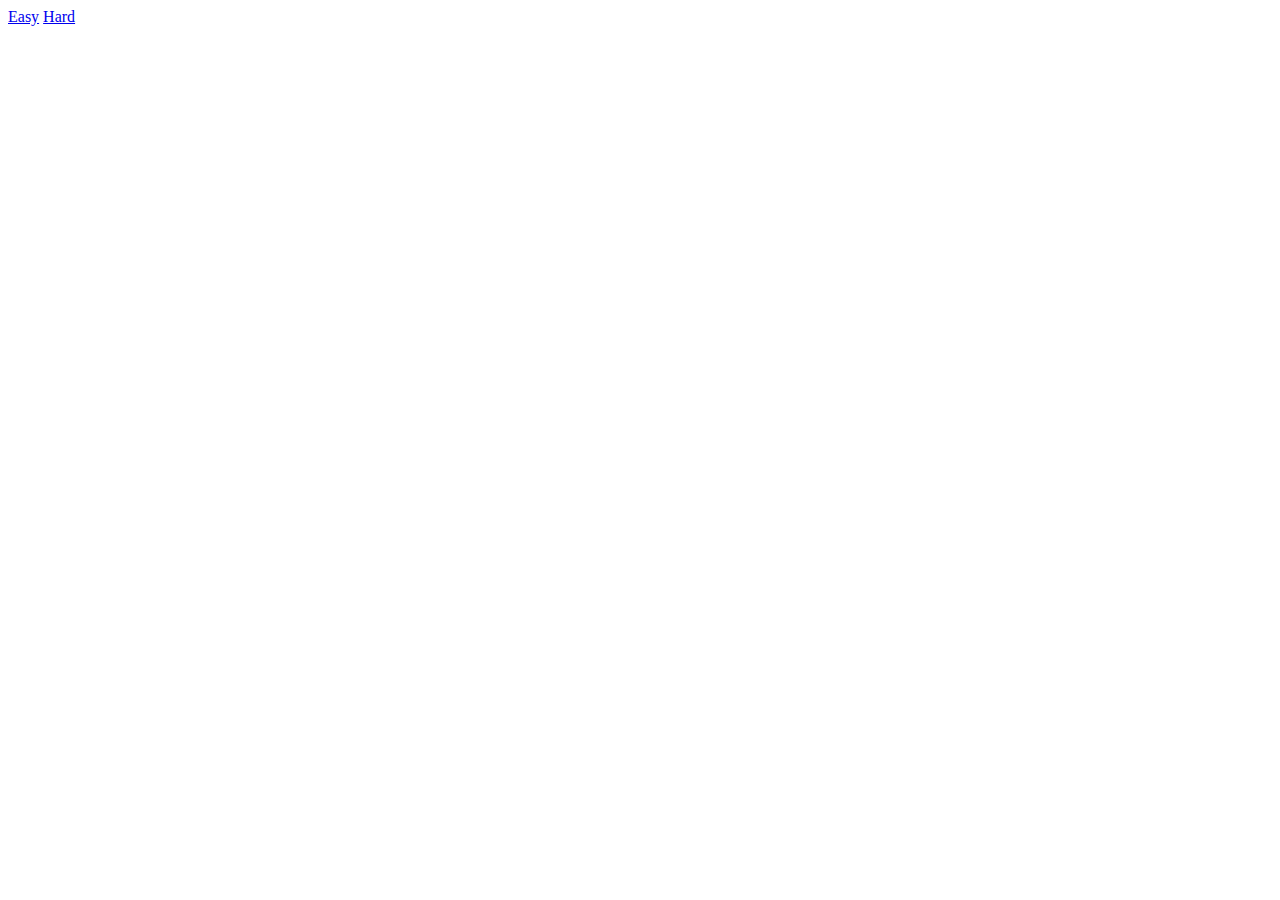
==== index.html @ 07dda697 "grid layout" ====
<!DOCTYPE html>
<html lang="en">
<head>
    <meta charset="utf-8">
    <title>Wireframe by Drake Li</title>
</head>
<body>
    <nav>
        <a href="easy.html">Easy</a>
        <a href="hard.html">Hard</a>
    </nav>
</body>
</html>
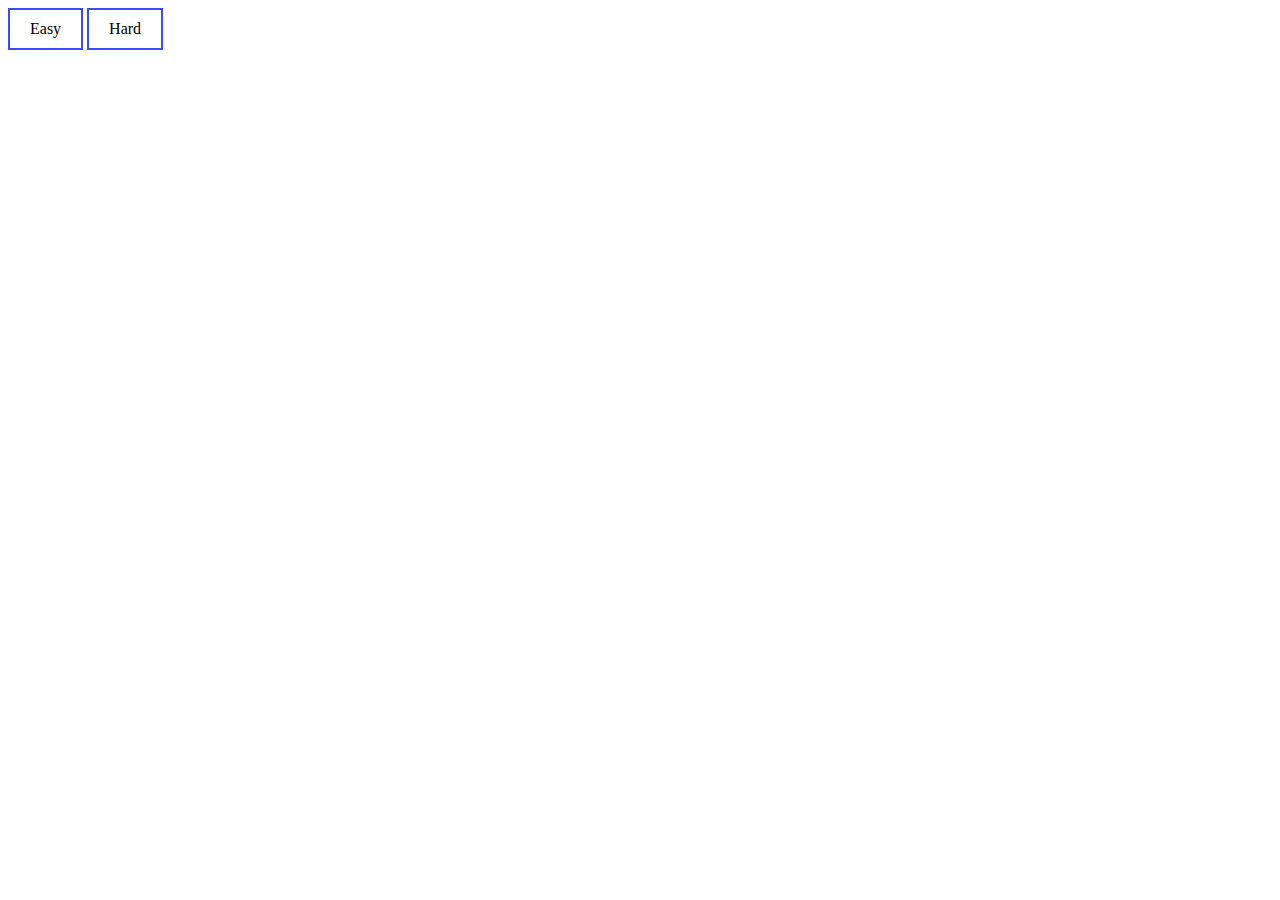
==== commit 23a7d34d: "Update index.html" ====
--- a/index.html
+++ b/index.html
@@ -4,6 +4,21 @@
     <meta charset="utf-8">
     <title>Wireframe by Drake Li</title>
 </head>
+<style>
+a:link, a:visited {
+  background-color: white;
+  color: black;
+  border: 2px solid #3D4BF5;
+  padding: 10px 20px;
+  text-align: center;
+  text-decoration: none;
+  display: inline-block;
+}
+a:hover, a:active {
+  background-color: #3D4BF5;
+  color: white;
+}
+</style>
 <body>
     <nav>
         <a href="easy.html">Easy</a>
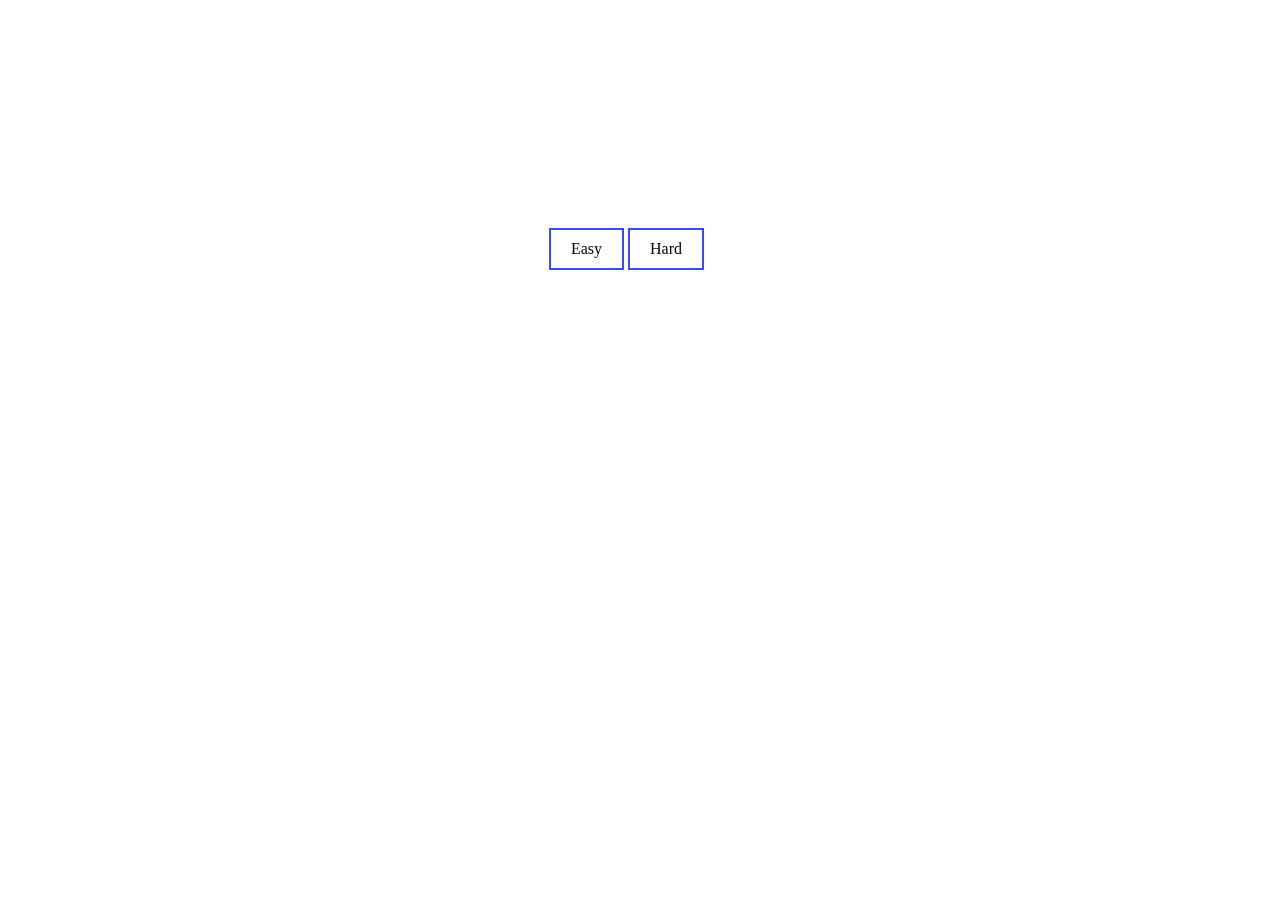
==== commit 7445afe0: "Update index.html" ====
--- a/index.html
+++ b/index.html
@@ -18,6 +18,11 @@
   background-color: #3D4BF5;
   color: white;
 }
+nav {
+  position: fixed;
+  bottom: 70%;
+  right: 45%;
+}
 </style>
 <body>
     <nav>
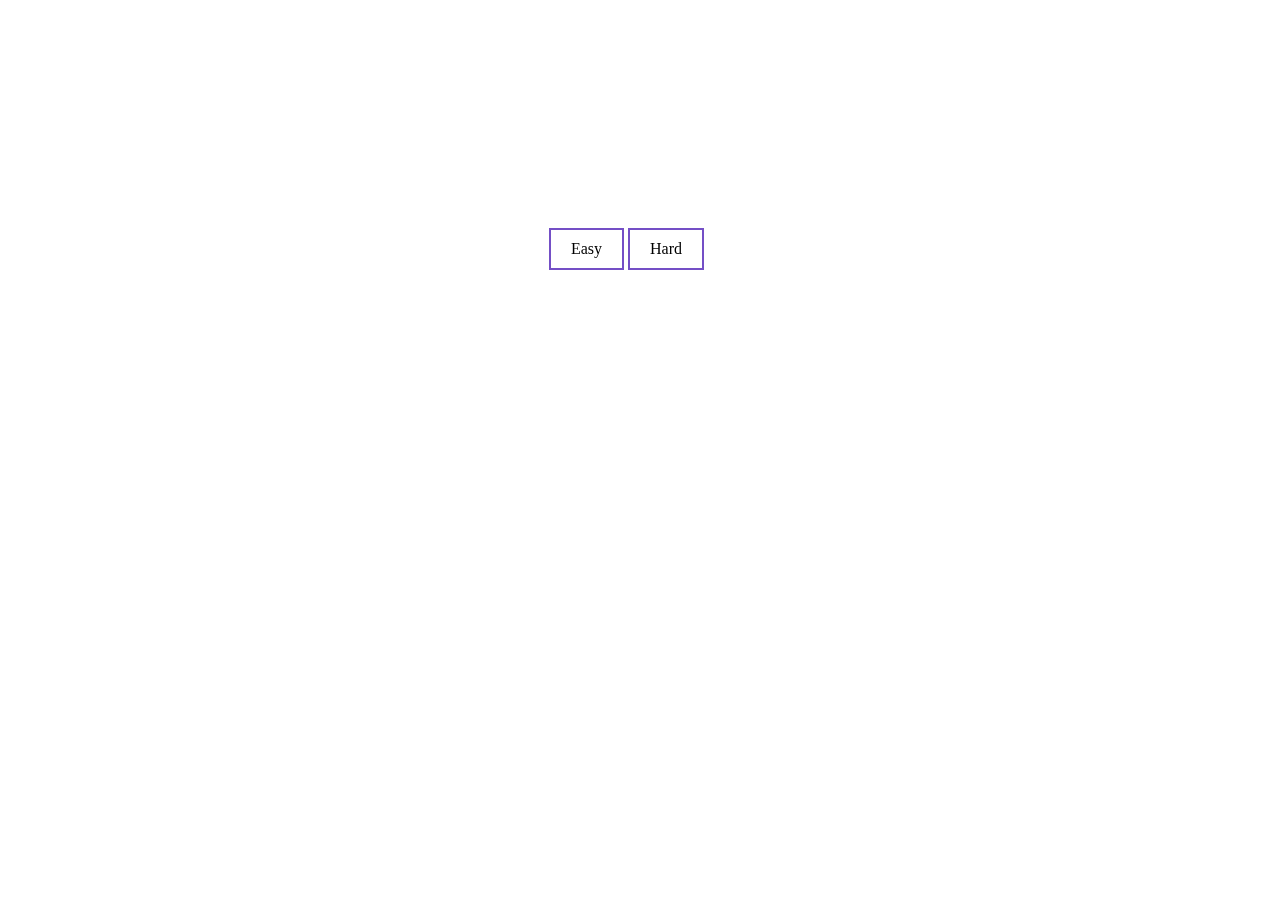
==== commit fa7a165c: "COLORS" ====
--- a/index.html
+++ b/index.html
@@ -8,14 +8,14 @@
 a:link, a:visited {
   background-color: white;
   color: black;
-  border: 2px solid #3D4BF5;
+  border: 2px solid #744FC6;
   padding: 10px 20px;
   text-align: center;
   text-decoration: none;
   display: inline-block;
 }
 a:hover, a:active {
-  background-color: #3D4BF5;
+  background-color: #744FC6;
   color: white;
 }
 nav {
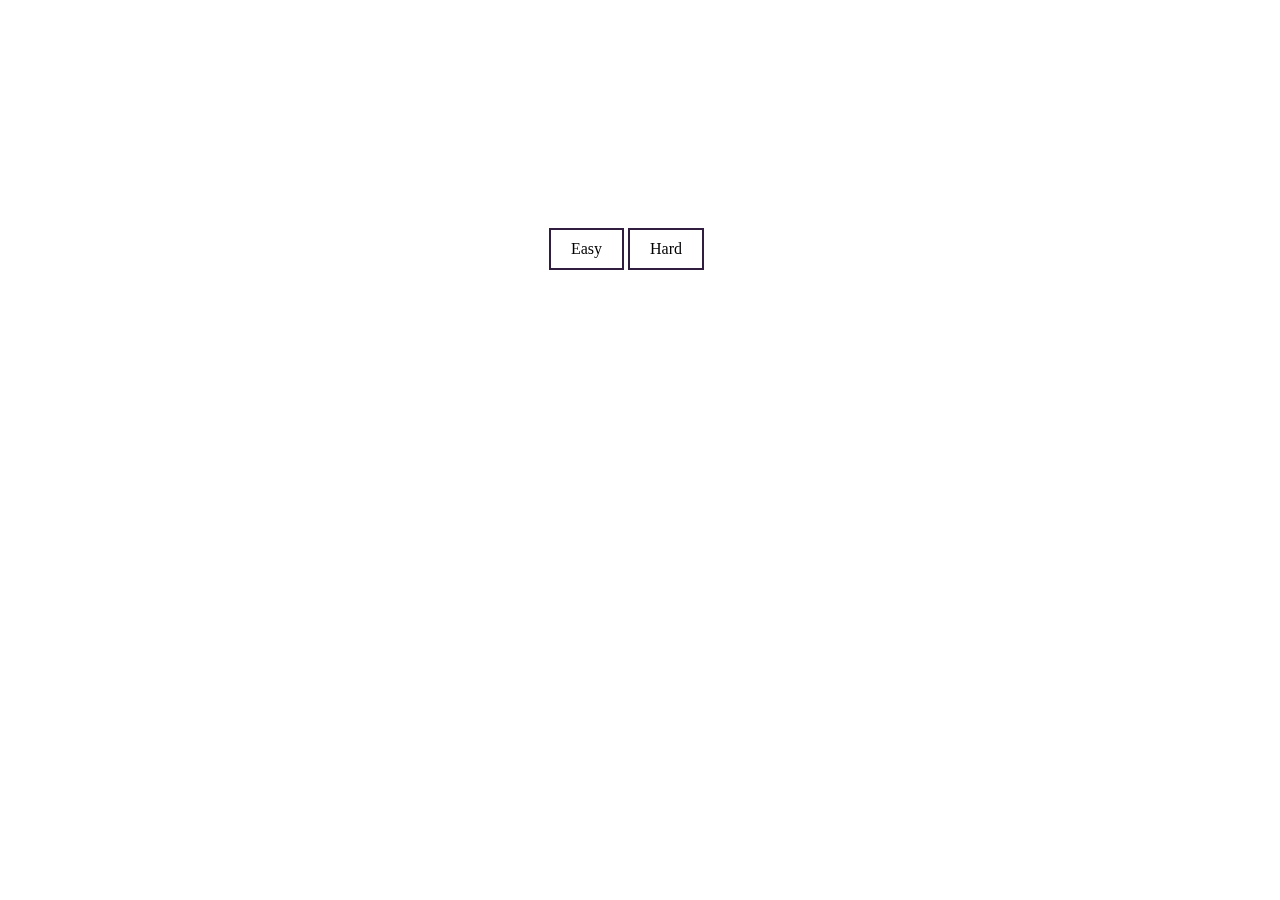
==== commit 631ce6dc: "COLORS" ====
--- a/index.html
+++ b/index.html
@@ -8,14 +8,14 @@
 a:link, a:visited {
   background-color: white;
   color: black;
-  border: 2px solid #744FC6;
+  border: 2px solid #311d3f;
   padding: 10px 20px;
   text-align: center;
   text-decoration: none;
   display: inline-block;
 }
 a:hover, a:active {
-  background-color: #744FC6;
+  background-color: #311d3f;
   color: white;
 }
 nav {
